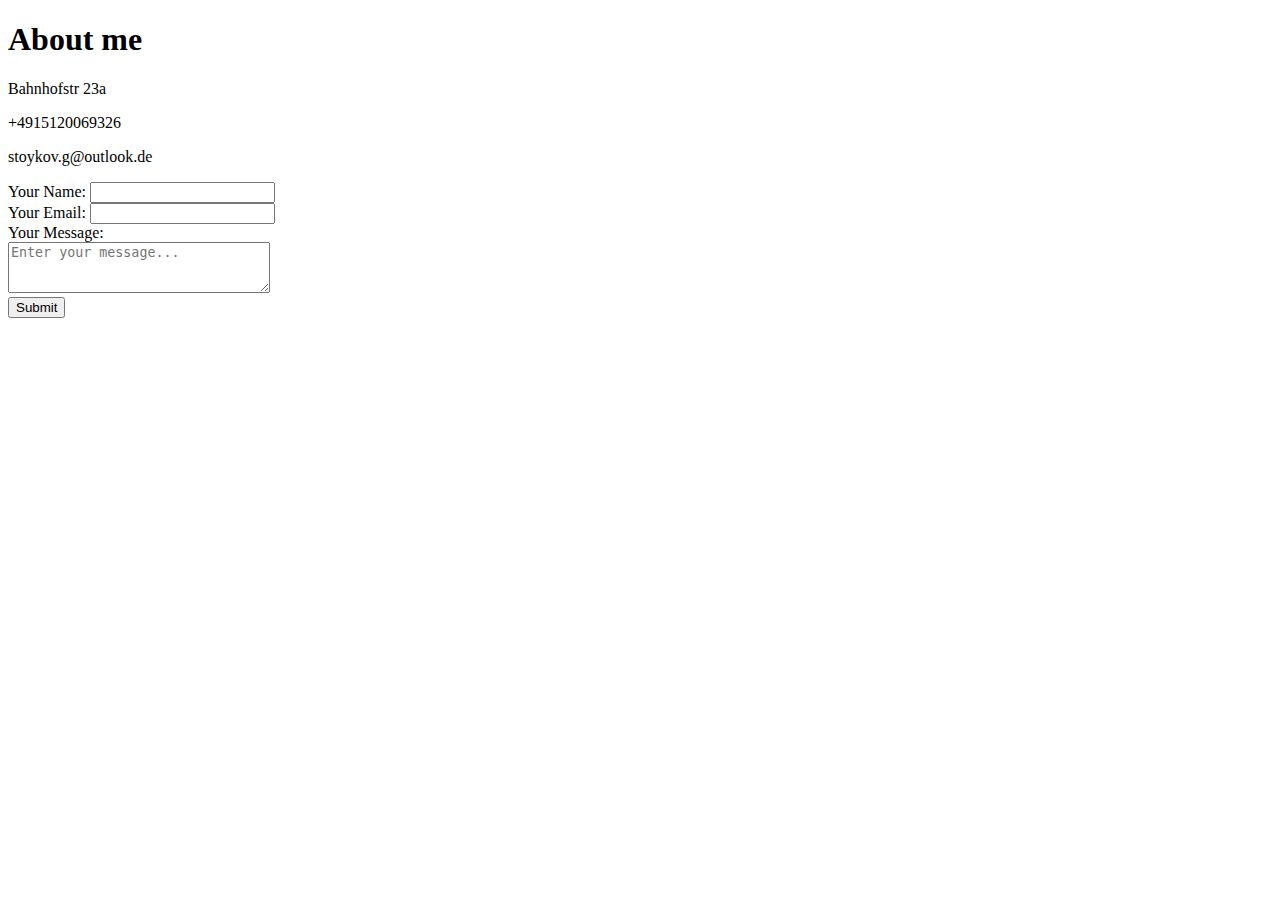
==== contact.html @ aa8cc10b "Add files via upload" ====
<!DOCTYPE html>
<html lang="en" dir="ltr">
  <head>
    <meta charset="utf-8">
    <title></title>
  </head>
  <body>
    <h1>About me</h1>
    <p>Bahnhofstr 23a</p>
    <p>+4915120069326</p>
    <p>stoykov.g@outlook.de</p>
  </body>
  <footer>
    <form class="" action="mailto:stoykov.g@outlook.de" method="post" enctype="text/plain">
      <label for="">Your Name:</label>
      <input type="text" name="yourName" value=""><br>
      <label for="">Your Email:</label>
      <input type="email" name="yourEmail" value=""><br>
      <label for="">Your Message:</label><br>
      <textarea name="yourMessage" rows="3" cols="30" placeholder="Enter your message..."></textarea><br>
      <input type="submit" name="" >
    </form>
  </footer>
</html>
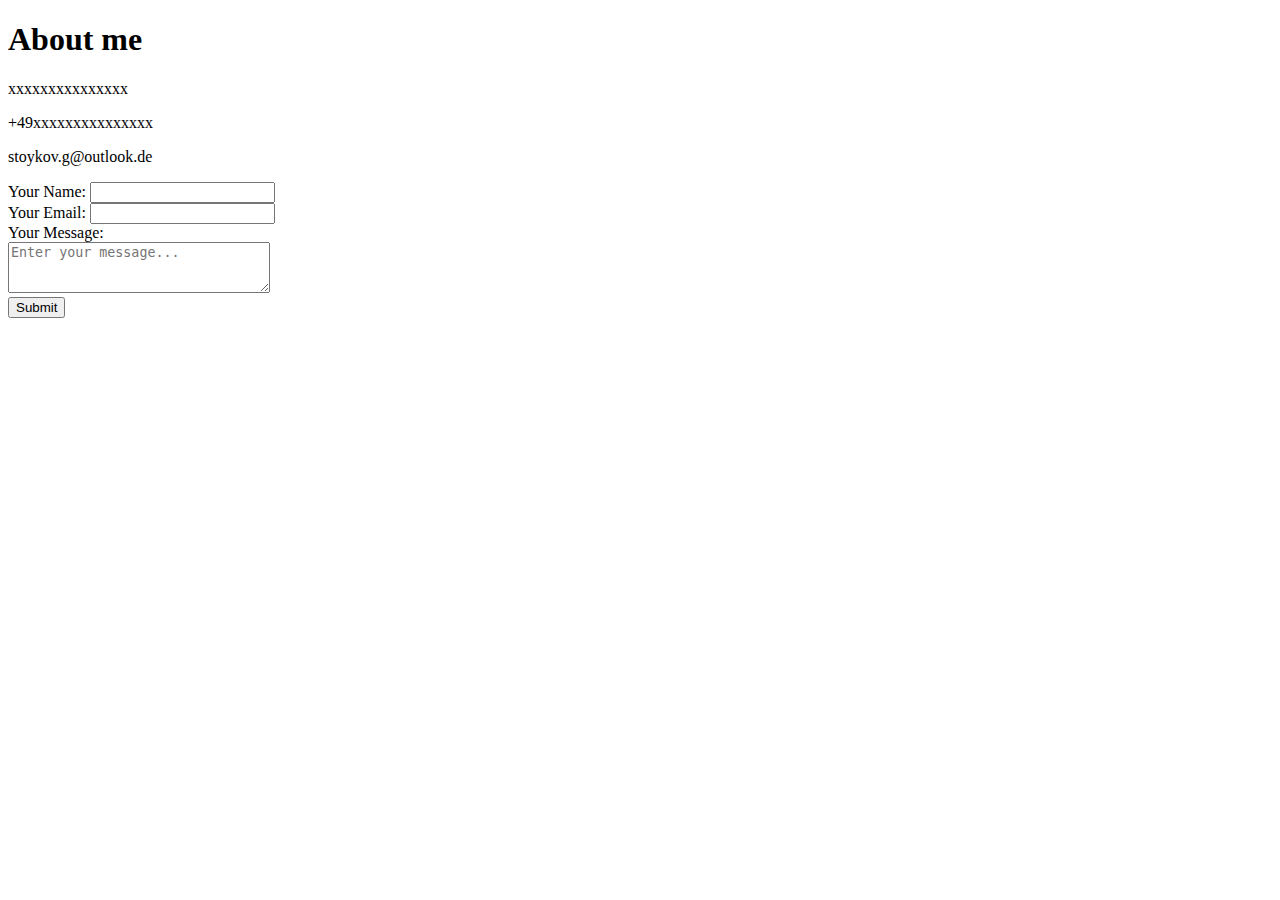
==== commit 919ea66d: "Privacy update" ====
--- a/contact.html
+++ b/contact.html
@@ -6,8 +6,8 @@
   </head>
   <body>
     <h1>About me</h1>
-    <p>Bahnhofstr 23a</p>
-    <p>+4915120069326</p>
+    <p>xxxxxxxxxxxxxxx</p>
+    <p>+49xxxxxxxxxxxxxxx</p>
     <p>stoykov.g@outlook.de</p>
   </body>
   <footer>
